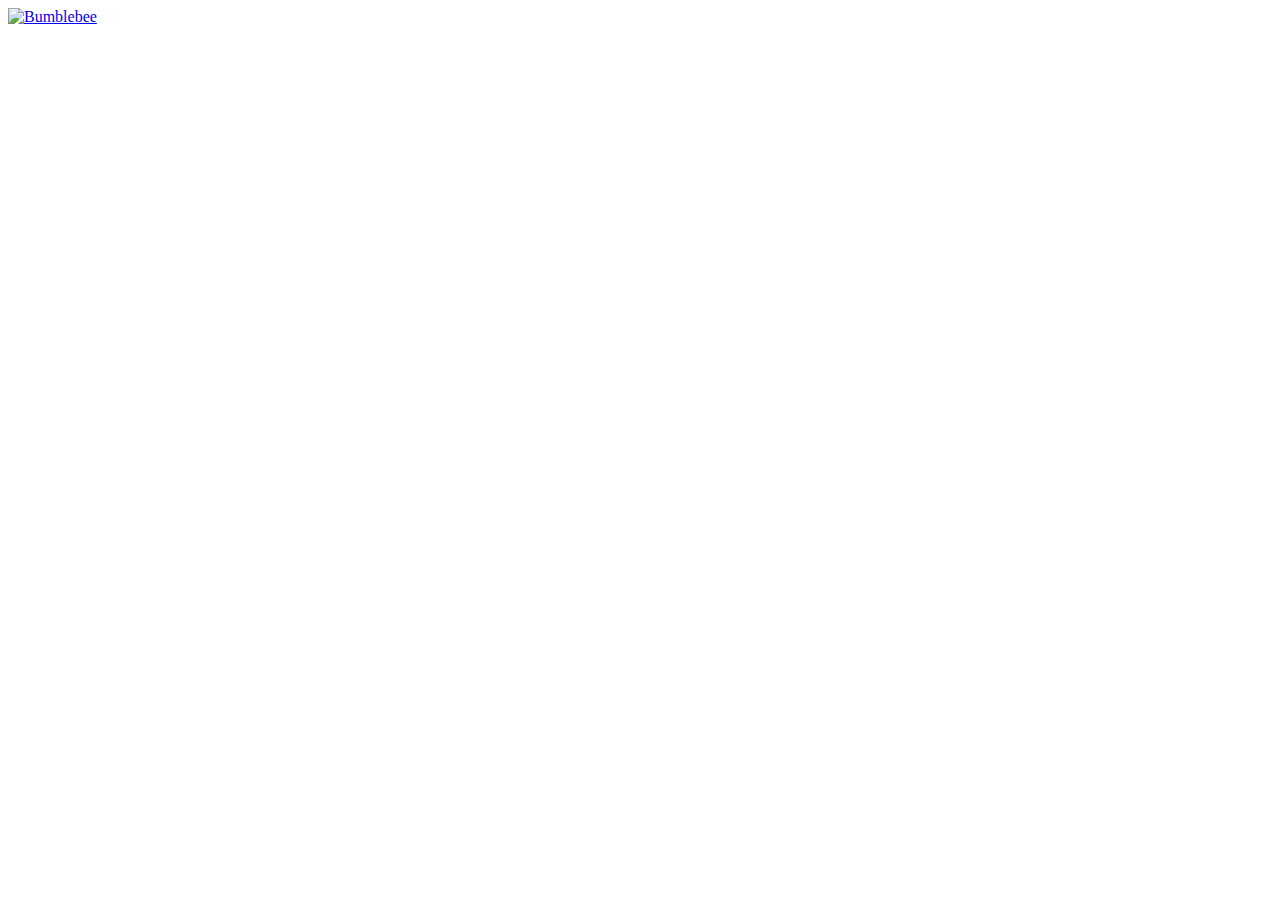
==== AULA18/links.html @ df2efef2 "Links -aula18" ====
<!DOCTYPE html>
<html lang="en">
<head>
    <meta charset="UTF-8">
    <meta http-equiv="X-UA-Compatible" content="IE=edge">
    <meta name="viewport" content="width=device-width, initial-scale=1.0">
    <title>Exercício 2</title>
</head>
<body>
    <a href="https://transformers.hasbro.com/pt-br" target="_blank">
        <img src="./img/bumblebee.jpg" alt="Bumblebee" style="width:250px;height:150px"/>
    </a>
</body>
</html
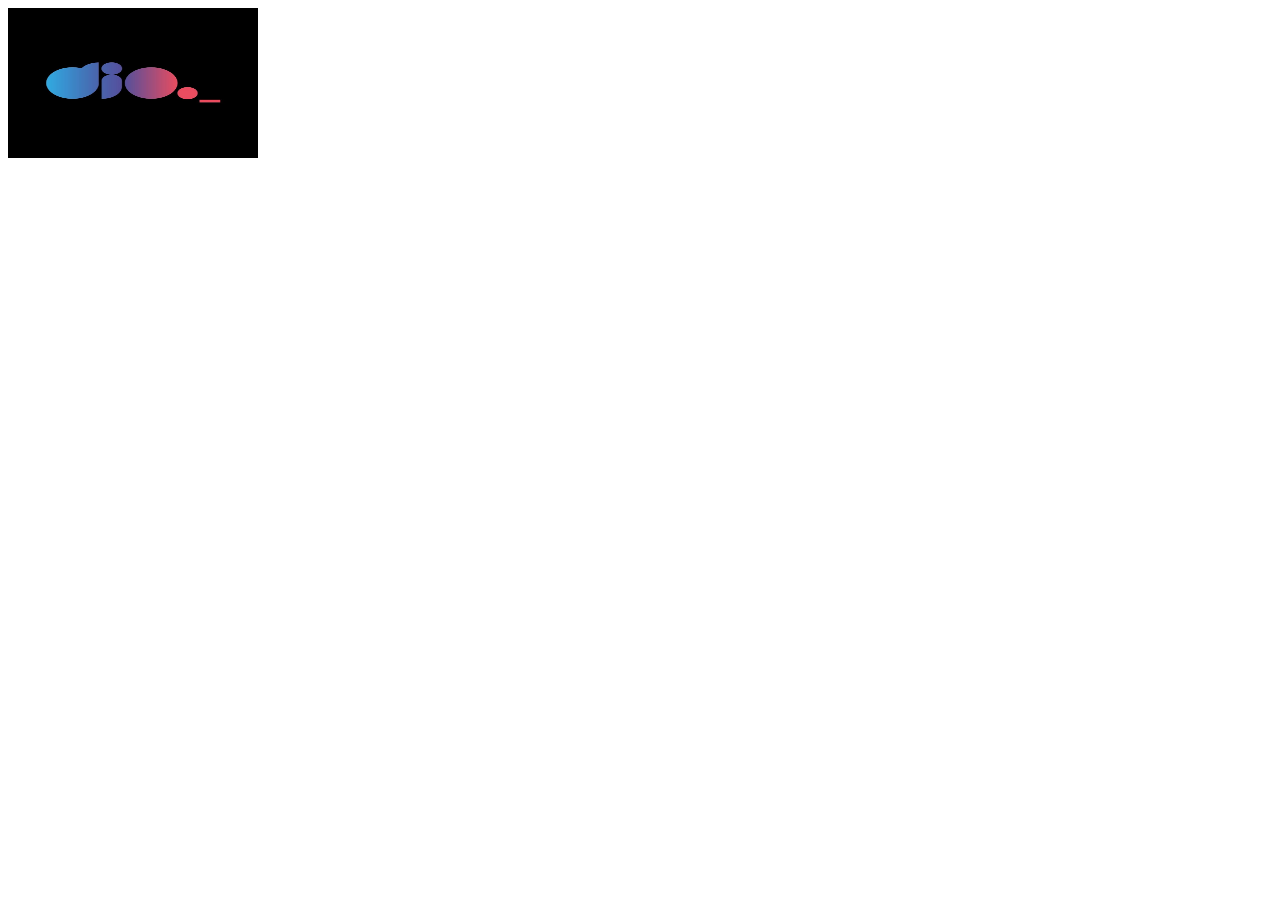
==== commit cc770feb: "Imagens dio.me" ====
--- a/AULA18/links.html
+++ b/AULA18/links.html
@@ -7,8 +7,8 @@
     <title>Exercício 2</title>
 </head>
 <body>
-    <a href="https://transformers.hasbro.com/pt-br" target="_blank">
-        <img src="./img/bumblebee.jpg" alt="Bumblebee" style="width:250px;height:150px"/>
+    <a href="https://dio.me" target="_blank">
+        <img src="./channels4_profile.jpg" alt="Bumblebee" style="width:250px;height:150px"/>
     </a>
 </body>
 </html